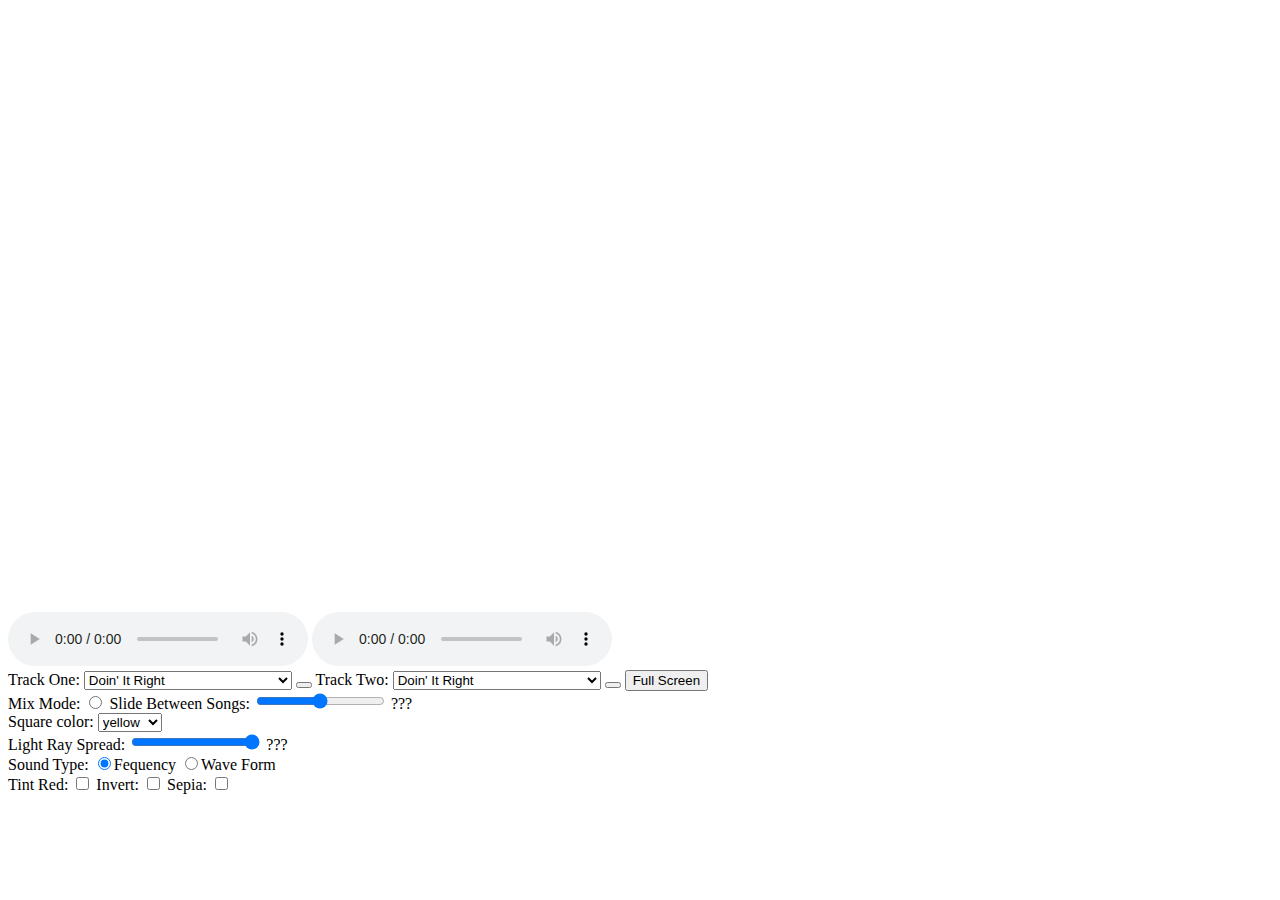
==== AudioVisualProject.html @ 5882137c "Renamed file" ====
<!DOCTYPE html>
<html lang="en">
<head>
	<meta charset="utf-8" />
	<title>Audio Visualizer</title>
	<link rel="stylesheet" href="audioAsthetic.css">
	<script src="src/audioSetup.js"></script>
	<script src="src/uiSetup.js"></script>
	<script src="src/visualizer.js"></script>
	<script src="src/audioLoader.js"></script>
	<script>
	"use strict";
	window.onload = init;
	//Global variables
	let audioElement, audioElement2, canvasElement, playButton1, playButton2, drawCtx, audioCtx, audioCtx2, sourceNode, sourceNode2, analyserNode, analyserNode2, gainNode, gainNode2;
	let NUM_SAMPLES = 128;
	let audioData = new Uint8Array(NUM_SAMPLES/2);
	let audioData2 = new Uint8Array(NUM_SAMPLES/2);
	let barColor = "yellow";
	let soundType;
	let invert = false, tintRed = false, sepia = false, singleSong = true;
	let lightLength = 400;
	
	const SOUND_PATH = {
		sound1: "media/Aerodynamic.mp3",
		sound2: "media/Crescendolls.mp3",
		sound3: "media/Doin' It Right.mp3",
		sound4: "media/Face to Face.mp3",
		sound5: "media/Fragments of Time.mp3",
		Sound6: "media/Giorgio by Moroder.mp3",
		sound7: "media/Harder, Better, Faster, Stronger.mp3",
		sound8: "media/One More Time.mp3",
		sound9: "media/Too Long.mp3",
		sound10: "media/Human After All.mp3",
		sound11: "media/Robot Rock.mp3",
		sound12: "media/Technologic.mp3",
		sound13: "media/Television Rules The Nation.mp3"
	}
	</script>
</head>
<body>
	<canvas width="840" height="600"></canvas>
	<div id="controls">
		<audio id="songOne" controls></audio>
		<audio id="songTwo" controls></audio>
		<section>
		<label>Track One: 
			<select id="trackSelectOne">
				<option value="media/Aerodynamic.mp3">Aerodynamic</option>
				<option value="media/Crescendolls.mp3">Crescendolls</option>
				<option value="media/Doin' It Right.mp3" selected>Doin' It Right</option>
				<option value="media/Face to Face.mp3">Face to Face</option>
				<option value="media/Fragments of Time.mp3">Fragments of Time</option>
				<option value="media/Giorgio by Moroder.mp3">Giorgio by Moroder</option>
				<option value="media/Harder, Better, Faster, Stronger.mp3">Harder, Better, Faster, Stronger</option>
				<option value="media/One More Time.mp3">One More Time</option>
				<option value="media/Too Long.mp3">Too Long</option>
				<option value="media/Human After All.mp3">Human After All</option>
				<option value="media/Robot Rock.mp3">Robot Rock</option>
				<option value="media/Technologic.mp3">Technologic</option>
				<option value="media/Television Rules The Nation.mp3">Television Rules The Nation</option>
			</select>
		</label>
		<button id="playButtonOne" data-playing="no"></button>
		<label>Track Two: 
			<select id="trackSelectTwo">
				<option value="media/Aerodynamic.mp3">Aerodynamic</option>
				<option value="media/Crescendolls.mp3">Crescendolls</option>
				<option value="media/Doin' It Right.mp3" selected>Doin' It Right</option>
				<option value="media/Face to Face.mp3">Face to Face</option>
				<option value="media/Fragments of Time.mp3">Fragments of Time</option>
				<option value="media/Giorgio by Moroder.mp3">Giorgio by Moroder</option>
				<option value="media/Harder, Better, Faster, Stronger.mp3">Harder, Better, Faster, Stronger</option>
				<option value="media/One More Time.mp3">One More Time</option>
				<option value="media/Too Long.mp3">Too Long</option>
				<option value="media/Human After All.mp3">Human After All</option>
				<option value="media/Robot Rock.mp3">Robot Rock</option>
				<option value="media/Technologic.mp3">Technologic</option>
				<option value="media/Television Rules The Nation.mp3">Television Rules The Nation</option>
			</select>
		</label>
		<button id="playButtonTwo" data-playing="no"></button>
		<button id="fsButton">Full Screen</button>
		</section>
		<section> Mix Mode:
			<input type="radio" name="secondSong" id="twoSongs" value="freq">
			Slide Between Songs: <input type="range" id="volumeSlider" min="0" max="2" value="1" step="0.01">
			<span id="volumeLabel">???</span>
		</section>
		<section>
		<label>Square color: 
			<select id="barColorSelect">
				<option value="yellow" selected>yellow</option>
				<option value="blue">blue</option>
				<option value="green">green</option>
				<option value="orange">orange</option>
				<option value="red">red</option>
				<option value="purple">purple</option>
				<option value="brown">brown</option>
			</select>
		</label>
		</section>
		<section> 
			Light Ray Spread: <input type="range" id="raySlider" min="0" max="2" value="2" step="0.01">
			<span id="rayLabel">???</span>
		</section>
		<section> Sound Type:
			<input type="radio" name="waveFreq" id="f" value="freq" checked>Fequency
			<input type="radio" name="waveFreq" id="w" value="wave" >Wave Form
		</section>
		<section>
			Tint Red: <input type="checkbox" id="tintRedCB">
			Invert: <input type="checkbox" id="invertCB">
			Sepia: <input type="checkbox" id="sepiaCB">
		</section>
	</div>
	
</body>
</html>
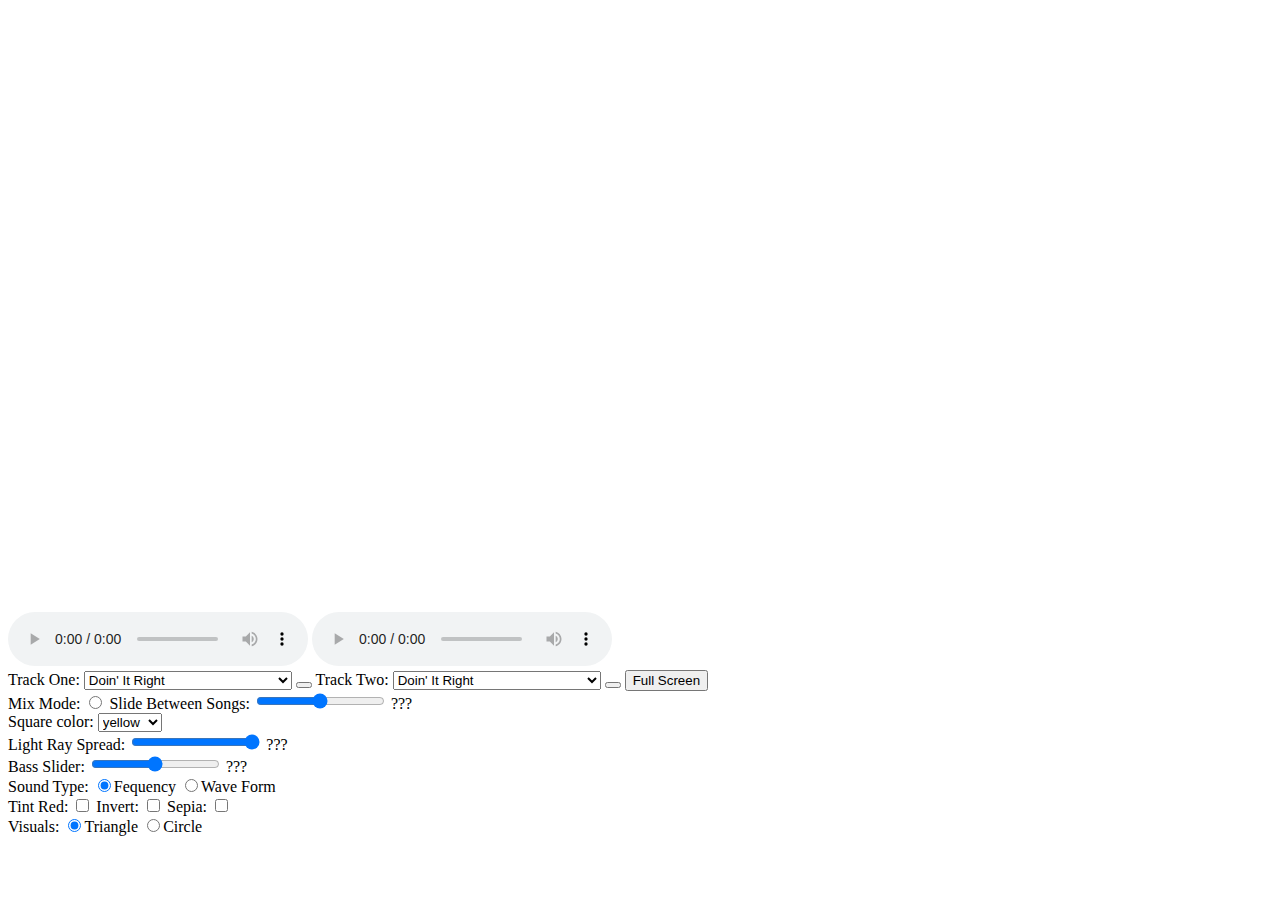
==== commit 33c05504: "Merge pull request #1 from NanaAidoo/main" ====
--- a/AudioVisualProject.html
+++ b/AudioVisualProject.html
@@ -12,12 +12,13 @@
 	"use strict";
 	window.onload = init;
 	//Global variables
-	let audioElement, audioElement2, canvasElement, playButton1, playButton2, drawCtx, audioCtx, audioCtx2, sourceNode, sourceNode2, analyserNode, analyserNode2, gainNode, gainNode2;
+	let audioElement, audioElement2, canvasElement, playButton1, playButton2, drawCtx, audioCtx, audioCtx2, sourceNode, sourceNode2, analyserNode, analyserNode2, gainNode, gainNode2, biquadNode;
 	let NUM_SAMPLES = 128;
 	let audioData = new Uint8Array(NUM_SAMPLES/2);
 	let audioData2 = new Uint8Array(NUM_SAMPLES/2);
 	let barColor = "yellow";
 	let soundType;
+    let visual;
 	let invert = false, tintRed = false, sepia = false, singleSong = true;
 	let lightLength = 400;
 	
@@ -104,6 +105,10 @@
 			Light Ray Spread: <input type="range" id="raySlider" min="0" max="2" value="2" step="0.01">
 			<span id="rayLabel">???</span>
 		</section>
+        <section> 
+			Bass Slider: <input type="range" id="bassSlider" min="0" max="10" value="5" step="0.01">
+			<span id="bassLabel">???</span>
+		</section>
 		<section> Sound Type:
 			<input type="radio" name="waveFreq" id="f" value="freq" checked>Fequency
 			<input type="radio" name="waveFreq" id="w" value="wave" >Wave Form
@@ -113,6 +118,10 @@
 			Invert: <input type="checkbox" id="invertCB">
 			Sepia: <input type="checkbox" id="sepiaCB">
 		</section>
+        <section> Visuals:
+			<input type="radio" name="Triangle" id="triangle" value="tri" checked>Triangle
+			<input type="radio" name="Circle" id="circle" value="cir" >Circle
+		</section>
 	</div>
 	
 </body>
